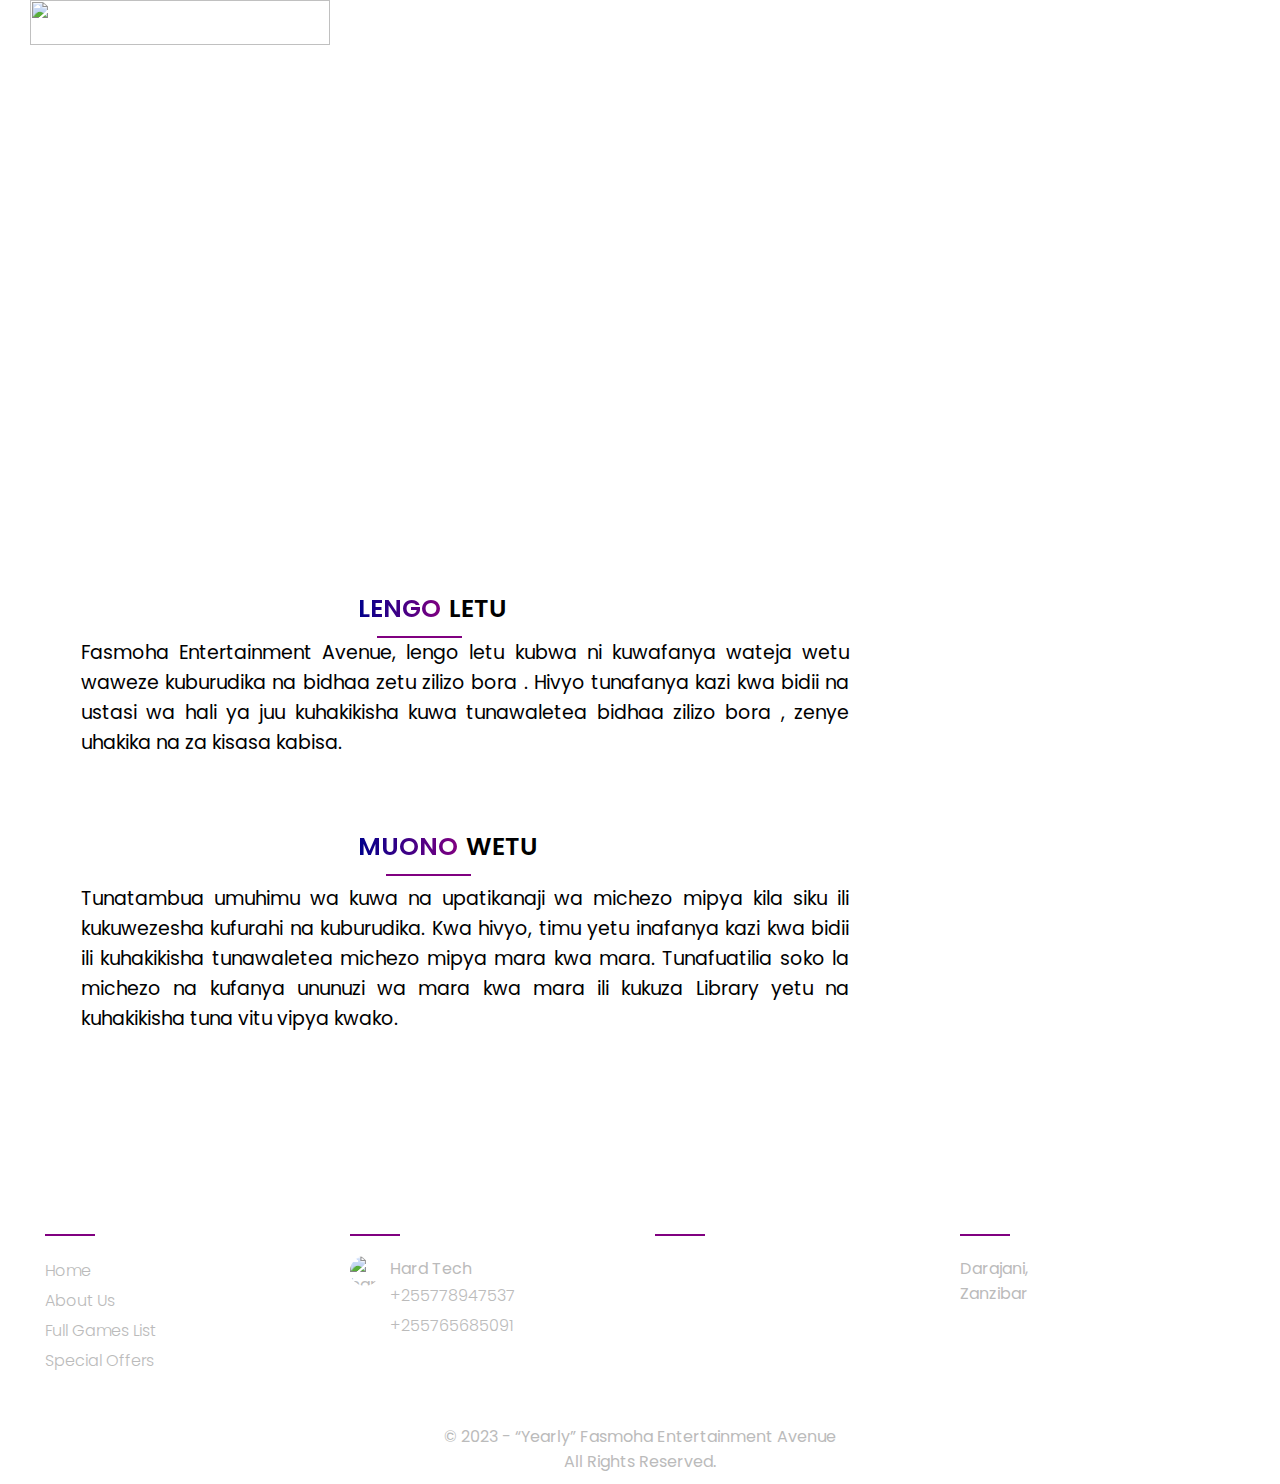
==== aboutus.html @ ed9fbf57 "Add files via upload" ====
<!DOCTYPE html>
<html lang="en">
  <head>
    <meta charset="UTF-8" />
    <meta name="viewport" content="width=device-width, initial-scale=1.0" />
    <title>About Fasmoha Entertainment Avenue</title>
    <link rel="stylesheet" href="aboutus.css" />
    <link
      rel="stylesheet"
      href="https://cdnjs.cloudflare.com/ajax/libs/font-awesome/6.4.0/css/all.min.css"
      integrity="sha512-iecdLmaskl7CVkqkXNQ/ZH/XLlvWZOJyj7Yy7tcenmpD1ypASozpmT/E0iPtmFIB46ZmdtAc9eNBvH0H/ZpiBw=="
      crossorigin="anonymous"
      referrerpolicy="no-referrer"
    />
    <link rel="icon" href="images/logo.webp" type="image/x-icon" />
  </head>
  <body>
    <section class="part1">
      <nav class="navbar">
        <div class="content">
          <div class="logo">
            <a href="index.html"><img src="images/logo.webp" alt="" /></a>
            <div class="fas">
              <a href="index.html"><img src="images/Logoo.webp" alt="" /></a>
            </div>
          </div>
          <div>
            <ul class="menu-list">
              <div class="icon cancel-btn">
                <i class="fa-solid fa-xmark"></i>
              </div>
              <li><a href="index.html">Home</a></li>
              <li><a href="aboutus.html">About Us</a></li>
              <li><a href="games.html">Full Games List</a></li>
              <li><a href="offers.html">Special Offers</a></li>
            </ul>
            <div class="icon menu-btn">
              <i class="fa-solid fa-bars"></i>
            </div>
          </div>
        </div>
      </nav>

      <div class="about-heading">
        <h1>Karibu Na Tunafurahi Kwa Kuwa Nasi!</h1>
      </div>
      <div class="about-paragraph">
        <p>
          Tunapenda kukujulisha kuwa tunatoa huduma ya kipekee ya kubind michezo
          yote kwenye kifaa chako cha PlayStation 5 na Playstation 4 Kwa
          Account. Huduma yetu inalenga kuhakikisha kuwa unapata furaha na
          burudani kwa kucheza michezo mbalimbali bila kikwazo.
        </p>
      </div>
    </section>
    <section class="part2">
      <div class="mission-content">
        <div class="headings">
          <span class="span2">LENGO</span>
          <span>LETU</span>
        </div>
        <div class="mission-paragraph">
          <p>
            Fasmoha Entertainment Avenue, lengo letu kubwa ni kuwafanya wateja
            wetu waweze kuburudika na bidhaa zetu zilizo bora . Hivyo tunafanya
            kazi kwa bidii na ustasi wa hali ya juu kuhakikisha kuwa tunawaletea
            bidhaa zilizo bora , zenye uhakika na za kisasa kabisa.
          </p>
          <img src="images/ps5.webp" alt="" />
        </div>
      </div>
    </section>
    <section class="part3">
      <div class="vision-content">
        <div class="vheadings">
          <span class="span2">MUONO</span>
          <span>WETU</span>
        </div>
        <div class="vision-paragraph">
          <p>
            Tunatambua umuhimu wa kuwa na upatikanaji wa michezo mipya kila siku
            ili kukuwezesha kufurahi na kuburudika. Kwa hivyo, timu yetu
            inafanya kazi kwa bidii ili kuhakikisha tunawaletea michezo mipya
            mara kwa mara. Tunafuatilia soko la michezo na kufanya ununuzi wa
            mara kwa mara ili kukuza Library yetu na kuhakikisha tuna vitu vipya
            kwako.
          </p>
          <img src="images/vision.webp" alt="" />
        </div>
      </div>
    </section>
    <footer class="footer">
      <div class="container">
        <div class="row">
          <div class="footer-col">
            <h4>Useful links</h4>
            <ul>
              <li><a href="index.html">Home</a></li>

              <li>
                <a href="aboutus.html">About us</a>
              </li>
              <li><a href="games.html">Full Games List</a></li>
              <li><a href="offers.html">Special Offers</a></li>
            </ul>
          </div>

          <div class="footer-col">
            <h4>Partnership with</h4>
            <div class="logo">
              <img
                src="images/hardtech.webp"
                alt="hardtech logo"
                width="30px"
                height="30px"
              />
              <ul>
                <li>Hard Tech</li>
                <li><a href="tel:+255778947537">+255778947537</a></li>
                <li><a href="tel:+255765685091">+255765685091</a></li>
              </ul>
            </div>
          </div>
          <div class="footer-col">
            <h4>Contact Us</h4>
            <div class="social-links">
              <a href="tel:+255778947537" target="_blank"
                ><i class="fa-solid fa-phone"></i></i
              ></a>
              <a href="https://wa.me//255673202762" target="_blank"
                ><i class="fab fa-whatsapp"></i
              ></a>
              <a href="https://www.instagram.com/abyaah._/" target="_blank"
                ><i class="fab fa-instagram"></i
              ></a>
              <a
                href="https://www.tiktok.com/search?q=afronitaaa"
                target="_blank"
                ><i class="fab fa-tiktok"></i
              ></a>
            </div>
          </div>

          <div class="footer-col">
            <h4>Location</h4>
            <p>Darajani,</p>
            <p>Zanzibar</p>
          </div>
        </div>
        <div class="p">
          <p>© 2023 - “Yearly” Fasmoha Entertainment Avenue</p>
          <p>All Rights Reserved.</p>
        </div>
      </div>
    </footer>
    <script src="script.js"></script>
  </body>
</html>
---- aboutus.css ----
@import url("https://fonts.googleapis.com/css2?family=Poppins:ital,wght@0,300;0,500;0,600;1,300&display=swap");
@import url("https://fonts.googleapis.com/css2?family=Dancing+Script:wght@700&display=swap");

* {
  margin: 0;
  padding: 0;
  font-family: "Poppins", sans-serif;
}
html {
  scroll-behavior: smooth;
}
body {
  max-width: 1920px;
  margin: 0 auto;

  /* overflow-x: hidden; */
}
li {
  list-style: none;
}
a {
  text-decoration: none;
  color: white;
}
.navbar {
  margin-bottom: 80px;
}
.navbar .content {
  display: flex;
  align-items: center;
  justify-content: space-between;
  width: 100%;
}
.navbar .logo img {
  width: 80px;
}
.navbar .fas img {
  width: 300px;
  height: 45px;
}
.navbar .menu-list {
  display: flex;
  align-items: center;
}
.navbar .logo {
  display: flex;
  align-items: center;
  justify-content: center;
}
.navbar .logo a {
  font-size: 23px;
  font-weight: 600;
  margin-left: 15px;
}

.menu-list li a {
  display: block;
  font-size: 18px;
  font-weight: 500;
  margin-left: 25px;
  transition: all 0.1s ease;
}
.menu-list li:last-child a {
  margin-right: 100px;
}
.menu-list > li > a:hover {
  scale: 1.05;
  border-bottom: 2px solid darkmagenta;
}

.icon {
  color: white;
  font-size: 20px;
  cursor: pointer;
  display: none;
}
.icon.cancel-btn {
  position: absolute;
  right: 30px;
  top: 20px;
}
.part1 {
  background: url(images/gamingbg.webp);
  height: 520px;
  background-repeat: no-repeat;
  background-size: 100% 100%;

  margin-bottom: 70px;
}

.about-heading h1 {
  text-align: center;
  color: white;
  margin-bottom: 30px;
  font-size: 35px;
}
.about-paragraph {
  color: white;
  width: 65%;
  text-align: justify;
  margin: 0 auto;
  font-size: 19px;
  line-height: 35px;
}
.mission-content {
  margin-bottom: 70px;
}
.mission-content .headings {
  display: flex;
  position: relative;
  /* left: 28%; */
  margin-left: 28%;
  margin-bottom: 10px;
}
.mission-content .headings span {
  font-size: 25px;
  font-weight: 600;
  text-transform: uppercase;
  margin-right: 8px;
}

.mission-content .headings .span2 {
  background-image: linear-gradient(to right, darkblue, purple);
  -webkit-background-clip: text;
  color: transparent;
}
.mission-content .headings .span2::before {
  content: "";
  position: absolute;
  left: 2%;
  bottom: -10px;
  background-color: purple;
  height: 2px;
  width: 85px;
}

.mission-paragraph {
  display: flex;
  align-items: center;
  gap: 70px;
  width: 84%;
  margin: 0 auto;
}
.mission-paragraph p {
  width: 70%;
  margin: 0 auto;
  text-align: justify;
  line-height: 30px;
  font-size: 19px;
}
.mission-paragraph img {
  width: 350px;
}
.vision-content {
  margin-bottom: 135px;
}
.vision-content .vheadings {
  display: flex;
  position: relative;
  /* left: 28%; */
  margin-left: 28%;

  margin-bottom: 18px;
}
.vision-content .vheadings span {
  font-size: 25px;
  font-weight: 600;
  text-transform: uppercase;
  margin-right: 8px;
}

.vision-content .vheadings .span2 {
  background-image: linear-gradient(to right, darkblue, purple);
  -webkit-background-clip: text;
  color: transparent;
}
.vision-content .vheadings .span2::before {
  content: "";
  position: absolute;
  left: 3%;
  bottom: -10px;
  background-color: purple;
  height: 2px;
  width: 85px;
}

.vision-paragraph {
  display: flex;
  gap: 70px;
  width: 84%;
  margin: 0 auto;
  align-items: center;
}
.vision-paragraph p {
  width: 70%;
  margin: 0 auto;
  text-align: justify;
  line-height: 30px;
  font-size: 19px;
}
.vision-paragraph img {
  width: 350px;
}
.footer {
  background-image: url(images/gamingbg.webp);
  background-size: 100% 130%;
  padding: 30px 30px 10px 30px;
  margin-top: 20px;
}
.row {
  display: flex;

  margin-bottom: 48px;
  justify-content: space-between;
}
.footer-col {
  width: 25%;
  padding: 0px 15px;
  color: #bbbbbb;
}
.footer-col h4 {
  font-size: 18px;
  color: #ffffff;
  text-transform: capitalize;
  margin-bottom: 30px;
  font-weight: 500;
  position: relative;
}

.footer-col h4::before {
  content: "";
  position: absolute;
  left: 0px;
  bottom: -10px;
  background-color: purple;
  height: 2px;
  box-sizing: border-box;
  width: 50px;
}
.footer-col .social-links a {
  display: inline-block;
  height: 40px;
  width: 40px;
  background-color: rgba(255, 255, 255, 0.2);
  margin: 0 10px 10px 0;
  text-align: center;
  line-height: 40px;
  border-radius: 50%;
  color: #ffffff;
  transition: all 0.5s ease;
}
.footer-col ul li a {
  font-size: 16px;
  text-transform: capitalize;
  text-decoration: none;
  font-weight: 300;
  color: #bbbbbb;
  display: block;
  line-height: 30px;
  transition: all 0.3s ease;
}
.footer-col ul li a:hover {
  color: #ffffff;
  padding-left: 8px;
}
.footer-col .social-links a:hover {
  color: #24262b;
  background-color: #ffffff;
}
.logo {
  display: flex;
}
.footer .logo {
  gap: 10px;
}
.footer .logo img {
  border-radius: 50%;
}
.p {
  color: #bbbbbb;
  text-align: center;
}
@media (max-width: 1380px) {
  .mission-paragraph {
    justify-content: space-around;

    gap: 0px;
    width: unset;
    margin: unset;
  }
  .mission-paragraph p {
    width: 60%;
  }
  .vision-paragraph {
    justify-content: space-around;

    gap: 0px;
    width: unset;
    margin: unset;
  }
  .vision-paragraph p {
    width: 60%;
  }
}
@media (max-width: 1029px) {
  body.disabledScroll {
    overflow: hidden;
  }
  .navbar {
    margin-right: 5px;
  }
  .navbar .menu-list {
    position: fixed;
    top: 0;
    right: -100%;
    transition: 0.5s ease;
    height: 300px;
    width: 35%;
    background: linear-gradient(135deg, rgb(0, 0, 61),rgb(100,0,100));
    display: block;
    text-align: center;
    z-index: 10;
    padding: 5px;
    border-radius: 25px 0 25px 25px;
  }

  .menu-list > li > a:hover {
    border: none;
    color: purple;
  }
  .navbar .menu-list.active {
    right: 0%;
  }
  .navbar .menu-list li:nth-child(2) {
    margin-top: 50px;
  }
  .navbar .menu-list li{
    margin-top: 26.7px;
  }
  .navbar .menu-list li a {
    color: white;
    font-size: 23px;
  }

  .menu-list li:last-child a {
    margin-right: 0px;
  }

  .icon {
    display: block;
  }
  .icon.hide {
    display: none;
  }
  .icon.cancel-btn {
    color: whitesmoke;
  }
}
@media (max-width: 930px) {
  .part1 {
    margin-bottom: 40px;
  }
  .firstp {
    margin-top: 40px;
  }
  .mission-paragraph {
    flex-direction: column;
  }
  .mission-content .headings {
    margin-left: 0%;
    align-items: center;
    justify-content: center;
    margin-bottom: 28px;
  }
  .vision-content .vheadings {
    margin-left: 0%;
    align-items: center;
    justify-content: center;
    margin-bottom: 28px;
  }
  .mission-content .headings .span2::before {
    left: 45%;
  }
  .mission-paragraph p {
    width: 90%;
    margin: 0 auto;
    text-align: left;
    margin-bottom: 30px;
  }
  .mission-paragraph img {
    margin: 0 auto;
    width: 90%;
  }

  .vision-paragraph {
    flex-direction: column;
  }
  .vision-content .vheadings {
    left: 0%;
    align-items: center;
    justify-content: center;
  }
  .vision-content .vheadings .span2::before {
    left: 45%;
  }
  .vision-paragraph p {
    width: 90%;
    margin: 0 auto;
    text-align: left;
    margin-bottom: 30px;
  }
  .vision-paragraph img {
    margin: 0 auto;
    width: 90%;
  }
  .navbar {
    margin-bottom: 40px;
  }
  .row {
    flex-wrap: wrap;
  }
  .footer-col {
    width: 30%;
    margin-bottom: 30px;
  }
  .row {
    margin-bottom: 10px;
  }
}

@media (max-width: 657px) {
  .navbar {
    margin-bottom: 50px;
  }

  .about-paragraph p {
    font-size: smaller;
  }
  .about-paragraph {
    width: 90%;
    text-align: center;
  }
  .about-heading {
    width: 90%;
    margin: 0 auto;
  }
}
@media (max-width: 574px) {
  .footer-col {
    width: 100%;
  }
  .mission-content .headings .span2::before {
    left: 40%;
  }
  .vision-content .vheadings .span2::before {
    left: 40%;
  }
  .part1 {
    height: 600px;
  }
  .navbar {
    margin-bottom: 35px;
  }
}
@media (max-width: 520px) {
  .navbar .menu-list {
    width: 55%;
  }
}
@media (max-width: 488px) {
  .navbar .logo a {
    margin-left: 0px;
  }
}
@media (max-width: 474px) {
  .p {
    font-size: 15px;
  }
}
@media (max-width: 450px) {
  .navbar .fas img {
    width: 220px;
  }
}

@media (max-width: 429px) {
  .part1 {
    height: 630px;
  }
}
@media (max-width: 424px) {
  .p {
    width: 100%;
  }
  .footer {
    padding: 30px 0px 0px 0px;
  }
}
@media (max-width: 373px) {
  .part1 {
    height: 700px;
  }
}
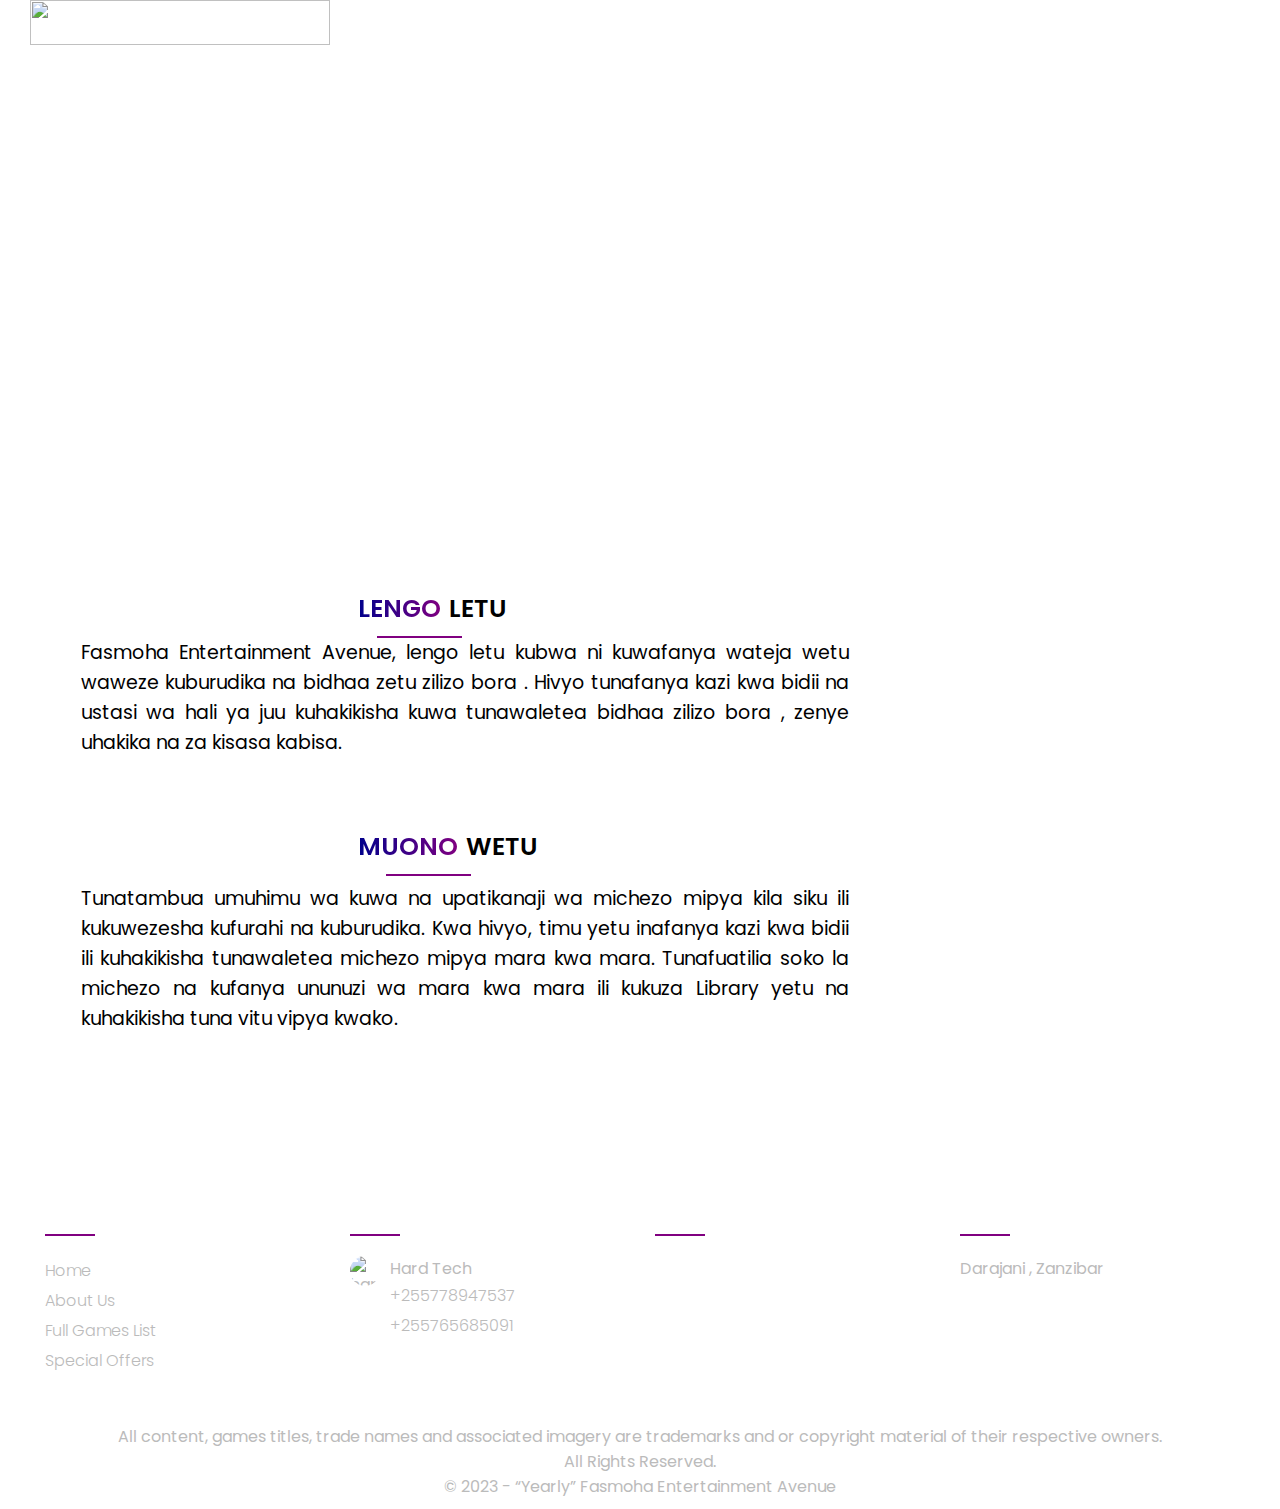
==== commit 632481c5: "updated" ====
--- a/aboutus.html
+++ b/aboutus.html
@@ -46,10 +46,8 @@
       </div>
       <div class="about-paragraph">
         <p>
-          Tunapenda kukujulisha kuwa tunatoa huduma ya kipekee ya kubind michezo
-          yote kwenye kifaa chako cha PlayStation 5 na Playstation 4 Kwa
-          Account. Huduma yetu inalenga kuhakikisha kuwa unapata furaha na
-          burudani kwa kucheza michezo mbalimbali bila kikwazo.
+          Tunapenda kukujulisha kuwa tunatoa huduma ya kipekee ya kubind michezo yote kwenye kifaa chako cha PlayStation 5 na Playstation 4 Kwa
+          Account. Huduma yetu inalenga kuhakikisha kuwa unapata furaha na burudani kwa kucheza michezo mbalimbali bila kikwazo.
         </p>
       </div>
     </section>
@@ -61,10 +59,8 @@
         </div>
         <div class="mission-paragraph">
           <p>
-            Fasmoha Entertainment Avenue, lengo letu kubwa ni kuwafanya wateja
-            wetu waweze kuburudika na bidhaa zetu zilizo bora . Hivyo tunafanya
-            kazi kwa bidii na ustasi wa hali ya juu kuhakikisha kuwa tunawaletea
-            bidhaa zilizo bora , zenye uhakika na za kisasa kabisa.
+            Fasmoha Entertainment Avenue, lengo letu kubwa ni kuwafanya wateja wetu waweze kuburudika na bidhaa zetu zilizo bora . Hivyo tunafanya
+            kazi kwa bidii na ustasi wa hali ya juu kuhakikisha kuwa tunawaletea bidhaa zilizo bora , zenye uhakika na za kisasa kabisa.
           </p>
           <img src="images/ps5.webp" alt="" />
         </div>
@@ -78,12 +74,9 @@
         </div>
         <div class="vision-paragraph">
           <p>
-            Tunatambua umuhimu wa kuwa na upatikanaji wa michezo mipya kila siku
-            ili kukuwezesha kufurahi na kuburudika. Kwa hivyo, timu yetu
-            inafanya kazi kwa bidii ili kuhakikisha tunawaletea michezo mipya
-            mara kwa mara. Tunafuatilia soko la michezo na kufanya ununuzi wa
-            mara kwa mara ili kukuza Library yetu na kuhakikisha tuna vitu vipya
-            kwako.
+            Tunatambua umuhimu wa kuwa na upatikanaji wa michezo mipya kila siku ili kukuwezesha kufurahi na kuburudika. Kwa hivyo, timu yetu inafanya
+            kazi kwa bidii ili kuhakikisha tunawaletea michezo mipya mara kwa mara. Tunafuatilia soko la michezo na kufanya ununuzi wa mara kwa mara
+            ili kukuza Library yetu na kuhakikisha tuna vitu vipya kwako.
           </p>
           <img src="images/vision.webp" alt="" />
         </div>
@@ -108,12 +101,7 @@
           <div class="footer-col">
             <h4>Partnership with</h4>
             <div class="logo">
-              <img
-                src="images/hardtech.webp"
-                alt="hardtech logo"
-                width="30px"
-                height="30px"
-              />
+              <img src="images/hardtech.webp" alt="hardtech logo" width="30px" height="30px" />
               <ul>
                 <li>Hard Tech</li>
                 <li><a href="tel:+255778947537">+255778947537</a></li>
@@ -124,32 +112,22 @@
           <div class="footer-col">
             <h4>Contact Us</h4>
             <div class="social-links">
-              <a href="tel:+255778947537" target="_blank"
-                ><i class="fa-solid fa-phone"></i></i
-              ></a>
-              <a href="https://wa.me//255673202762" target="_blank"
-                ><i class="fab fa-whatsapp"></i
-              ></a>
-              <a href="https://www.instagram.com/abyaah._/" target="_blank"
-                ><i class="fab fa-instagram"></i
-              ></a>
-              <a
-                href="https://www.tiktok.com/search?q=afronitaaa"
-                target="_blank"
-                ><i class="fab fa-tiktok"></i
-              ></a>
+              <a href="tel:+255778947537" target="_blank"><i class="fa-solid fa-phone"></i></a>
+              <a href="https://wa.me//255673202762" target="_blank"><i class="fab fa-whatsapp"></i></a>
+              <a href="https://www.instagram.com/abyaah._/" target="_blank"><i class="fab fa-instagram"></i></a>
+              <a href="https://www.tiktok.com/search?q=afronitaaa" target="_blank"><i class="fab fa-tiktok"></i></a>
             </div>
           </div>
 
           <div class="footer-col">
             <h4>Location</h4>
-            <p>Darajani,</p>
-            <p>Zanzibar</p>
+            <p>Darajani , Zanzibar</p>
           </div>
         </div>
         <div class="p">
-          <p>© 2023 - “Yearly” Fasmoha Entertainment Avenue</p>
+          <p>All content, games titles, trade names and associated imagery are trademarks and or copyright material of their respective owners.</p>
           <p>All Rights Reserved.</p>
+          <p id="thirdp">© 2023 - “Yearly” Fasmoha Entertainment Avenue</p>
         </div>
       </div>
     </footer>
--- a/aboutus.css
+++ b/aboutus.css
@@ -316,7 +316,8 @@
     transition: 0.5s ease;
     height: 300px;
     width: 35%;
-    background: linear-gradient(135deg, rgb(0, 0, 61),rgb(100,0,100));
+    background: #222;
+
     display: block;
     text-align: center;
     z-index: 10;
@@ -334,7 +335,7 @@
   .navbar .menu-list li:nth-child(2) {
     margin-top: 50px;
   }
-  .navbar .menu-list li{
+  .navbar .menu-list li {
     margin-top: 26.7px;
   }
   .navbar .menu-list li a {
@@ -461,6 +462,10 @@
   .navbar {
     margin-bottom: 35px;
   }
+
+  #thirdp {
+    margin-top: 18px;
+  }
 }
 @media (max-width: 520px) {
   .navbar .menu-list {
@@ -475,6 +480,7 @@
 @media (max-width: 474px) {
   .p {
     font-size: 15px;
+    margin-top: 40px;
   }
 }
 @media (max-width: 450px) {
@@ -501,3 +507,8 @@
     height: 700px;
   }
 }
+@media (max-width: 375px) {
+  .p {
+    font-size: 14px;
+  }
+}
